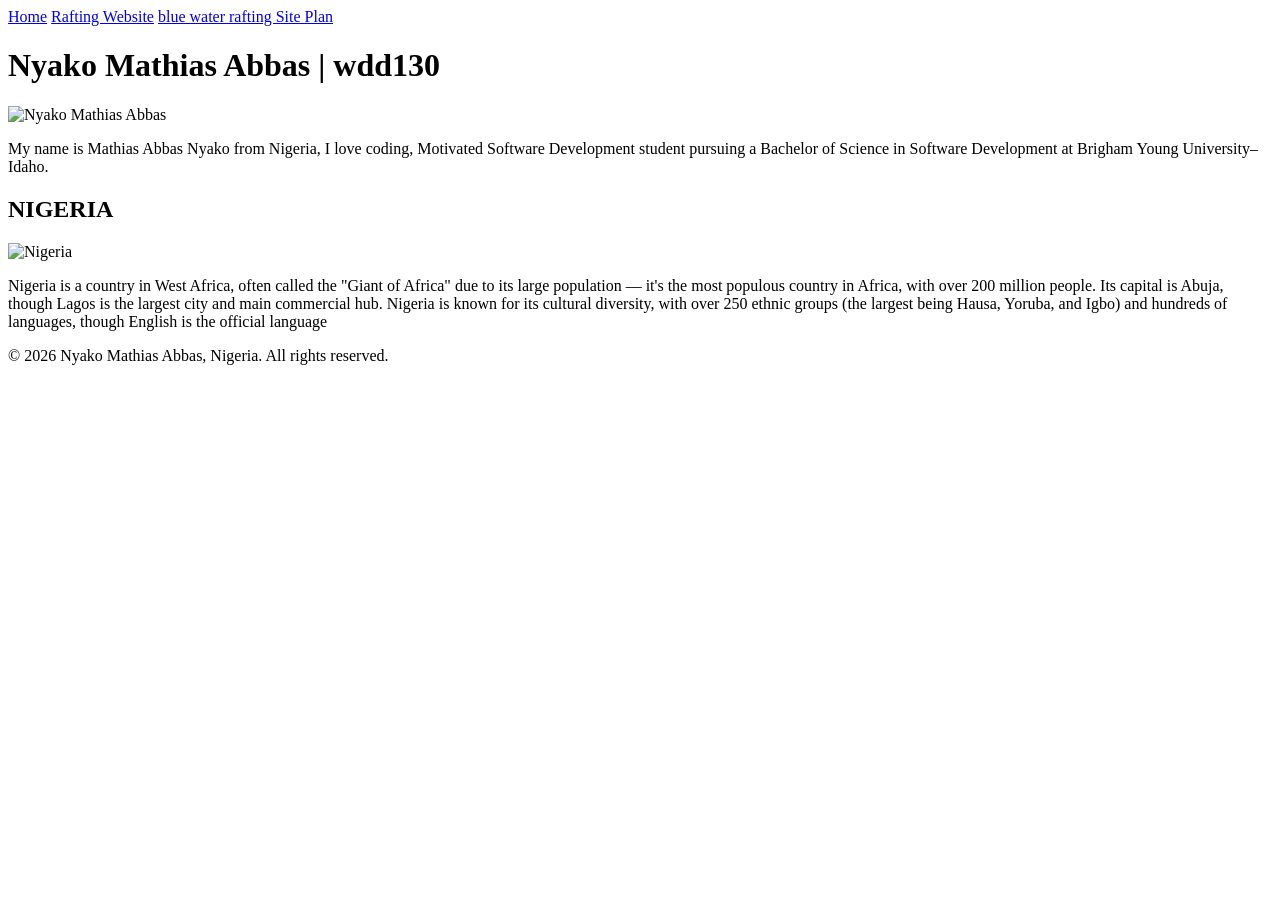
==== week01/index.html @ 1f10d791 "complete week 2 home page enhancements" ====
<!DOCTYPE html>
<html lang="en-NG">

<head>
    <meta charset="UTF-8">
    <meta name="viewport" content="width=device-width, initial-scale=1.0">
    <title>Nyako Mathias Abbas | wdd130</title>
    <meta name="description"
      content="Mathias Abbas Nyako assignment, wdd130 course hompage upgrade">
    <meta name="author" content="Nyako Mathias Abbas">

</head>

<body>
    <header>
        <nav>
            <a href="#">Home</a>
            <a href="wwr/">Rafting Website</a>
            <a href="wwr.site-plan-rafting.html">blue water rafting Site Plan</a>
        </nav>
    </header>
    <main>
        <h1>Nyako Mathias Abbas | wdd130</h1>
        <img src="images/profile.jpg" alt="Nyako Mathias Abbas" width="200">
        <p>My name is Mathias Abbas Nyako from Nigeria, I love coding, Motivated Software
            Development student pursuing a Bachelor of Science in Software Development at Brigham
            Young University–Idaho.
    </main>
    <aside>
        <h2>NIGERIA</h2>
        <img src="images/nigeria.jpg" alt="Nigeria" width="200">
        <p>Nigeria is a country in West Africa, often called the "Giant of Africa" due to its large
            population — it's the most populous country in Africa, with over 200 million people. Its
            capital is Abuja, though Lagos is the largest city and main commercial hub. Nigeria is
            known for its cultural diversity, with over 250 ethnic groups (the largest being Hausa,
            Yoruba, and Igbo) and hundreds of languages, though English is the official language</p>
    </aside>
    <footer>
        <p>&copy; 2026 Nyako Mathias Abbas, Nigeria. All rights reserved.</p>
    </footer>
</body>

</html>
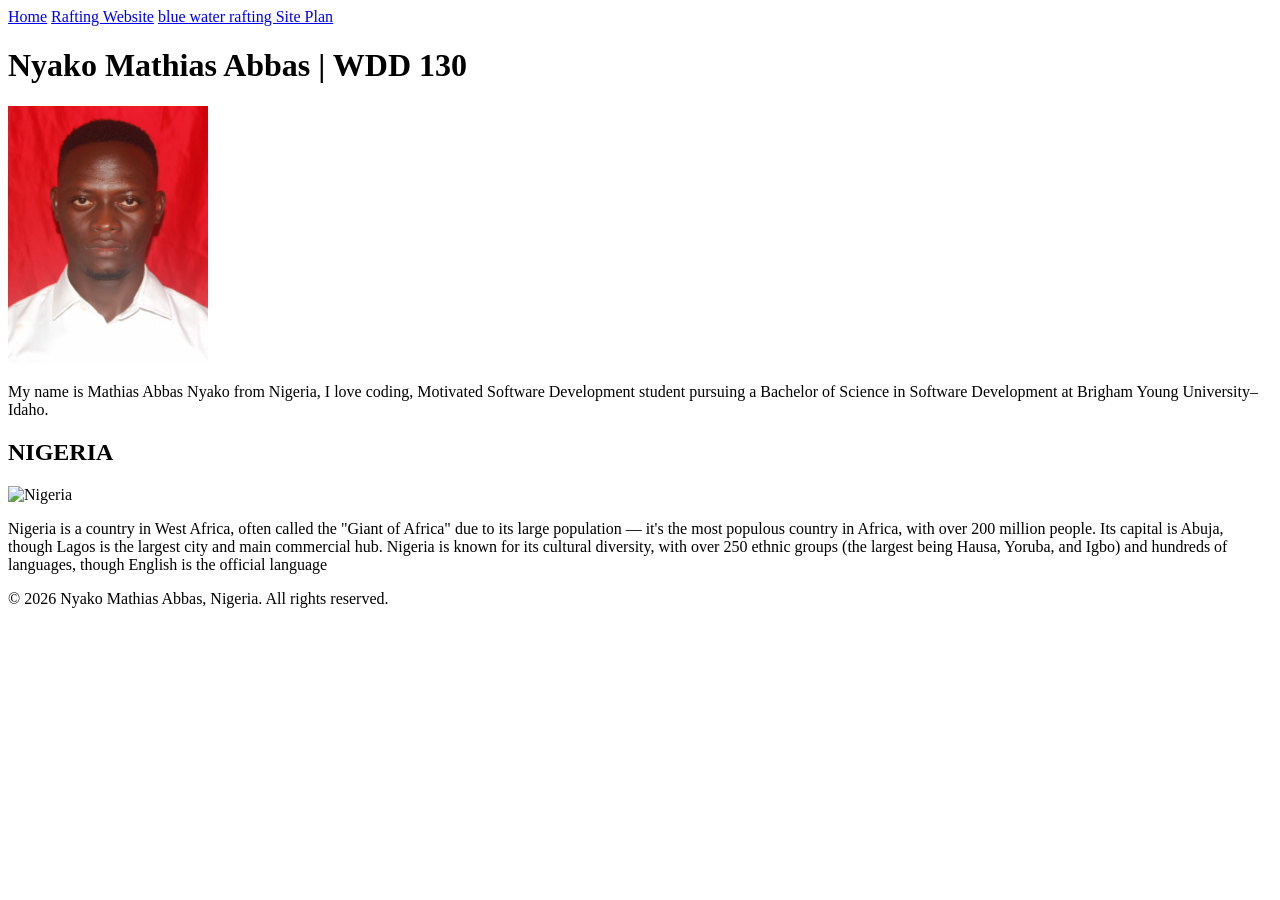
==== commit e9a17932: "Fix HTML structure, css link path, and typo in Nigeria description" ====
--- a/week01/index.html
+++ b/week01/index.html
@@ -4,7 +4,7 @@
 <head>
     <meta charset="UTF-8">
     <meta name="viewport" content="width=device-width, initial-scale=1.0">
-    <title>Nyako Mathias Abbas | wdd130</title>
+    <title>Nyako Mathias Abbas | WDD 130</title>
     <meta name="description"
       content="Mathias Abbas Nyako assignment, wdd130 course hompage upgrade">
     <meta name="author" content="Nyako Mathias Abbas">
@@ -20,7 +20,7 @@
         </nav>
     </header>
     <main>
-        <h1>Nyako Mathias Abbas | wdd130</h1>
+        <h1>Nyako Mathias Abbas | WDD 130</h1>
         <img src="images/profile.jpg" alt="Nyako Mathias Abbas" width="200">
         <p>My name is Mathias Abbas Nyako from Nigeria, I love coding, Motivated Software
             Development student pursuing a Bachelor of Science in Software Development at Brigham
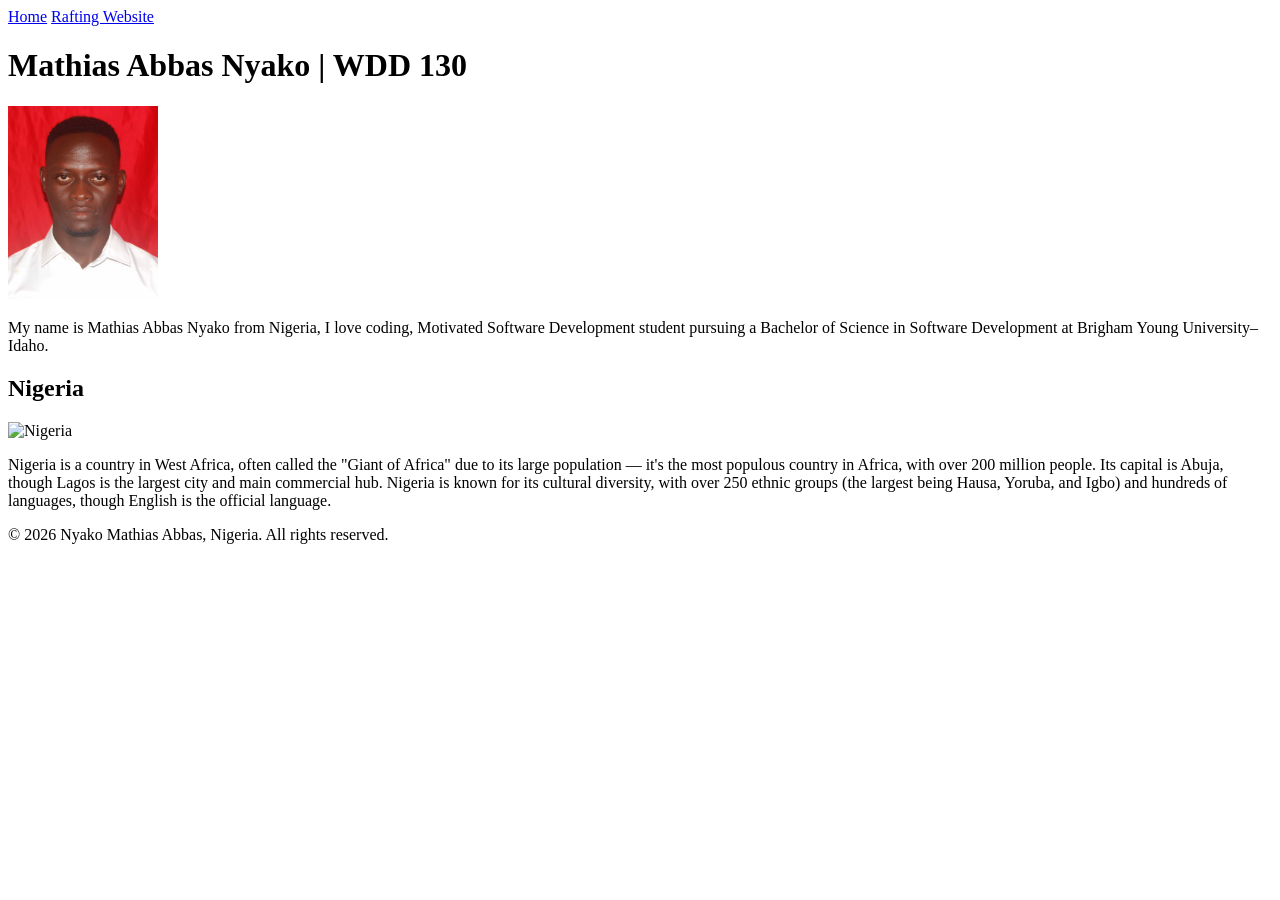
==== commit f386a7b6: "update about us page lay out with grid,flex, and adventures gallery" ====
--- a/week01/index.html
+++ b/week01/index.html
@@ -6,9 +6,10 @@
     <meta name="viewport" content="width=device-width, initial-scale=1.0">
     <title>Nyako Mathias Abbas | WDD 130</title>
     <meta name="description"
-      content="Mathias Abbas Nyako assignment, wdd130 course hompage upgrade">
+      content="Mathias Abbas Nyako from Nigeria. I love coding, I am also a Software Development student from Nigeria studying at Brigham Young University–Idaho.">
     <meta name="author" content="Nyako Mathias Abbas">
 
+    <link rel="stylesheet" href="styles/styles.css">
 </head>
 
 <body>
@@ -16,24 +17,27 @@
         <nav>
             <a href="#">Home</a>
             <a href="wwr/">Rafting Website</a>
-            <a href="wwr.site-plan-rafting.html">blue water rafting Site Plan</a>
         </nav>
     </header>
     <main>
-        <h1>Nyako Mathias Abbas | WDD 130</h1>
-        <img src="images/profile.jpg" alt="Nyako Mathias Abbas" width="200">
+        <h1>Mathias Abbas Nyako | WDD 130</h1>
+        <img src="images/profile.jpg" alt="Nyako Mathias Abbas" width="150">
         <p>My name is Mathias Abbas Nyako from Nigeria, I love coding, Motivated Software
             Development student pursuing a Bachelor of Science in Software Development at Brigham
-            Young University–Idaho.
+            Young University–Idaho.</p>
     </main>
     <aside>
-        <h2>NIGERIA</h2>
-        <img src="images/nigeria.jpg" alt="Nigeria" width="200">
+        <h2>Nigeria</h2>
+        <img src="images/nigerian-flag-standard.png" alt="Nigeria" width="200">
         <p>Nigeria is a country in West Africa, often called the "Giant of Africa" due to its large
-            population — it's the most populous country in Africa, with over 200 million people. Its
-            capital is Abuja, though Lagos is the largest city and main commercial hub. Nigeria is
-            known for its cultural diversity, with over 250 ethnic groups (the largest being Hausa,
-            Yoruba, and Igbo) and hundreds of languages, though English is the official language</p>
+            population
+            — it's the most populous country in Africa, with over 200 million people. Its capital is
+            Abuja,
+            though Lagos is the largest city and main commercial hub. Nigeria is known for its
+            cultural diversity, with over 250 ethnic groups (the largest being Hausa, Yoruba, and
+            Igbo) and
+            hundreds of
+            languages, though English is the official language.</p>
     </aside>
     <footer>
         <p>&copy; 2026 Nyako Mathias Abbas, Nigeria. All rights reserved.</p>
